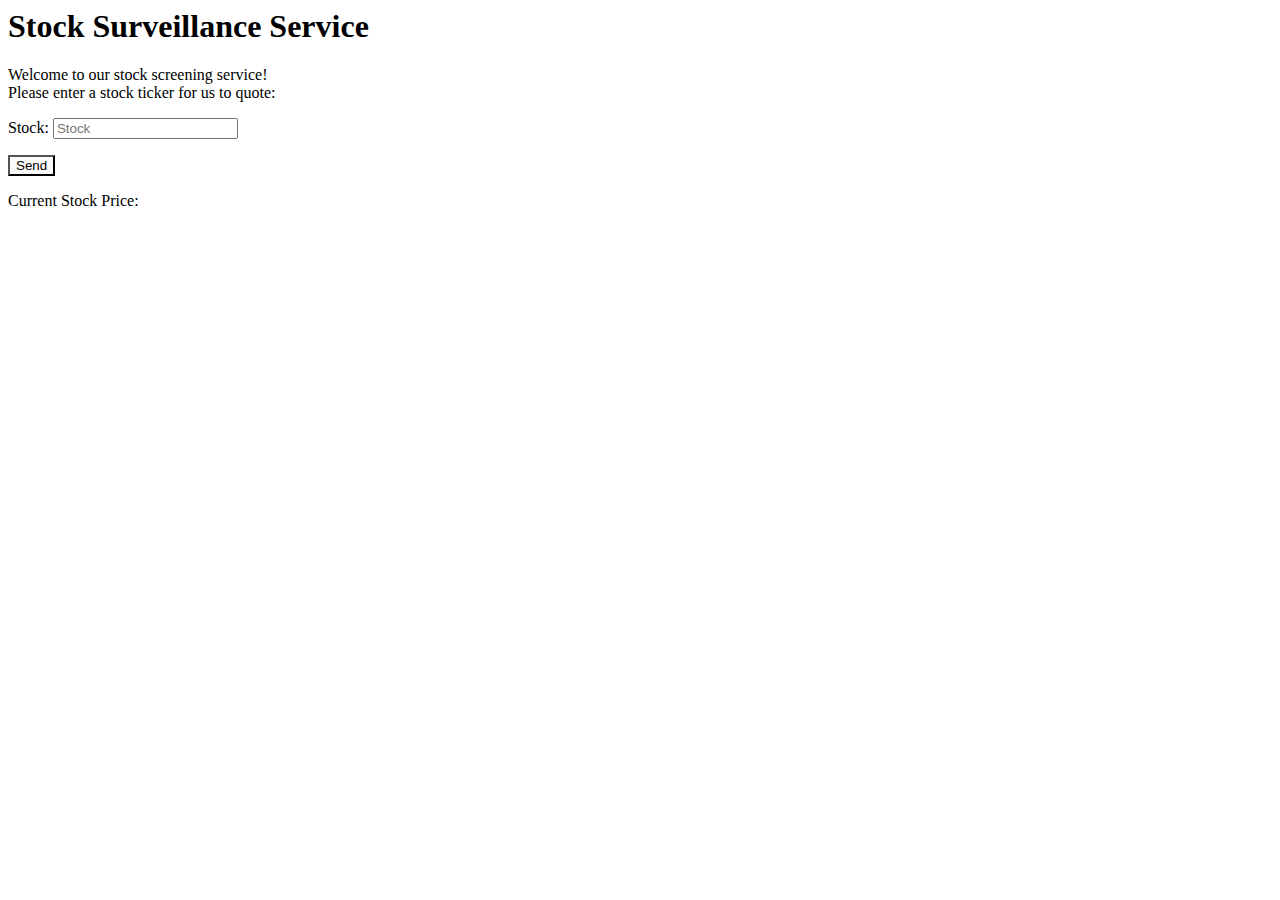
==== index.html @ 046b5a5e "Added index.html" ====
<html xmlns="http://www.w3.org/1999/xhtml">
<head>
  <title>My Serverless Stock App</title>
  <script src="https://ajax.googleapis.com/ajax/libs/jquery/2.2.4/jquery.min.js"></script>
  <script src="https://cdn.zingchart.com/zingchart.min.js"></script>
  <script type="text/javascript">
    $(document).ready(function() {
      $("#submit").click(function(e) {
        e.preventDefault();
        var stockTicker = $("#stockTicker").val();
        $.ajax({
          type: "POST",
          url: 'https://9hhkhg6iw3.execute-api.us-east-1.amazonaws.com/v2', contentType: 'application/json',
          data: JSON.stringify({
            'stockTicker': stockTicker
          }),
          success: function(res){

            console.log(res);


            $('#form-response').html('<div class="alert alert-info" role="alert">' + res['price'] + '</div>');
          },
          error: function(){
            $('#form-response').html('<div class="alert alert-info" role="alert">Oops! Something went wrong ... </div>');
          }
        });
      })
    });
  </script>
</head>
<body>
  <h1>Stock Surveillance Service</h1>
  <p>Welcome to our stock screening service!<br/>
    Please enter a stock ticker for us to quote:
  </p>
  <p>
    <label for="stockTicker" class="control-label">Stock:</label>
    <input type="text" id="stockTicker" class="form-control" placeholder="Stock" required />
  </p>
  <button class="btn btn-lg btn-primary btn-block" id="submit" type="submit" style="background-color:#FCFAF9;">Send</button>
  <p>Current Stock Price: <span id="form-response"></span></p>
</body>
</html>
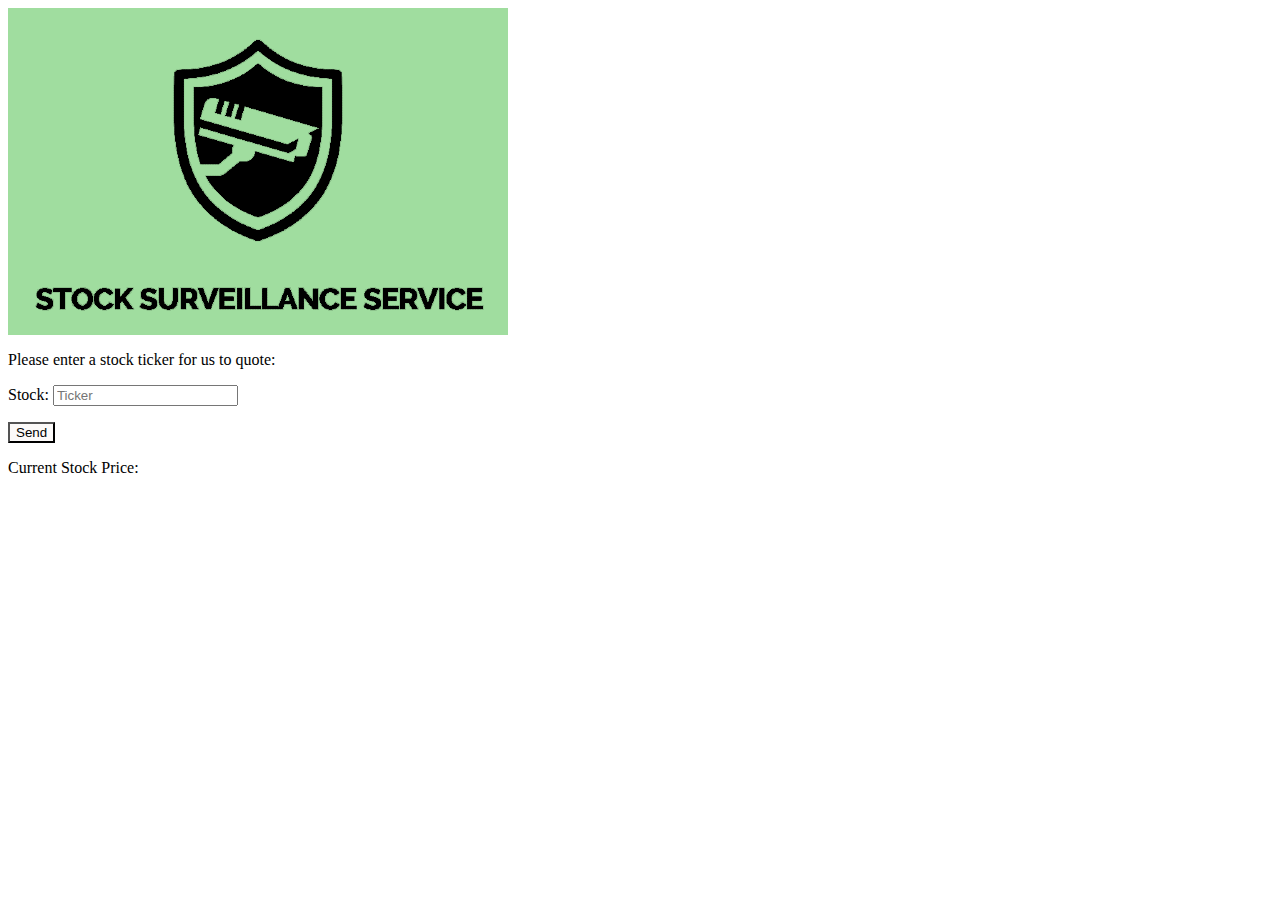
==== commit 2c798378: "Add favicon and image" ====
--- a/index.html
+++ b/index.html
@@ -3,6 +3,7 @@
   <title>My Serverless Stock App</title>
   <script src="https://ajax.googleapis.com/ajax/libs/jquery/2.2.4/jquery.min.js"></script>
   <script src="https://cdn.zingchart.com/zingchart.min.js"></script>
+  <script src="https://www.simplestockcharts.com/assets/src/simplestockchart.js"></script>
   <script type="text/javascript">
     $(document).ready(function() {
       $("#submit").click(function(e) {
@@ -19,6 +20,21 @@
             console.log(res);
 
 
+            var chart = new SimpleStockChart();
+            chart.element = document.getElementById('chart');
+            chart.key = 'Q4OESUB6H59YFL9Z';
+            chart.ticker = res['stockTicker'];
+            chart.skin = 'light';
+            chart.chart.stroke = '#1d8f00';
+            chart.font.fontSize = '14';
+            chart.font.fontFill = '#ffffff';
+            chart.style.width = '1000px';
+            chart.style.height = '420px';
+            chart.style.margin = '20px';
+            chart.minorAxis.count = 5;
+            chart.draw();
+
+
             $('#form-response').html('<div class="alert alert-info" role="alert">' + res['price'] + '</div>');
           },
           error: function(){
@@ -28,17 +44,20 @@
       })
     });
   </script>
+  <link rel="icon" 
+  type="image/ico" 
+  href="logo/favicon.ico">
 </head>
 <body>
-  <h1>Stock Surveillance Service</h1>
-  <p>Welcome to our stock screening service!<br/>
-    Please enter a stock ticker for us to quote:
-  </p>
+  <img src="logo/surveillance_logo_with_name.PNG" alt="Stock Surveillance">
+   
+  <br><p>Please enter a stock ticker for us to quote:</p>
   <p>
     <label for="stockTicker" class="control-label">Stock:</label>
-    <input type="text" id="stockTicker" class="form-control" placeholder="Stock" required />
+    <input type="text" id="stockTicker" class="form-control" placeholder="Ticker" required />
   </p>
   <button class="btn btn-lg btn-primary btn-block" id="submit" type="submit" style="background-color:#FCFAF9;">Send</button>
   <p>Current Stock Price: <span id="form-response"></span></p>
+  <div id="chart"></div>
 </body>
 </html>
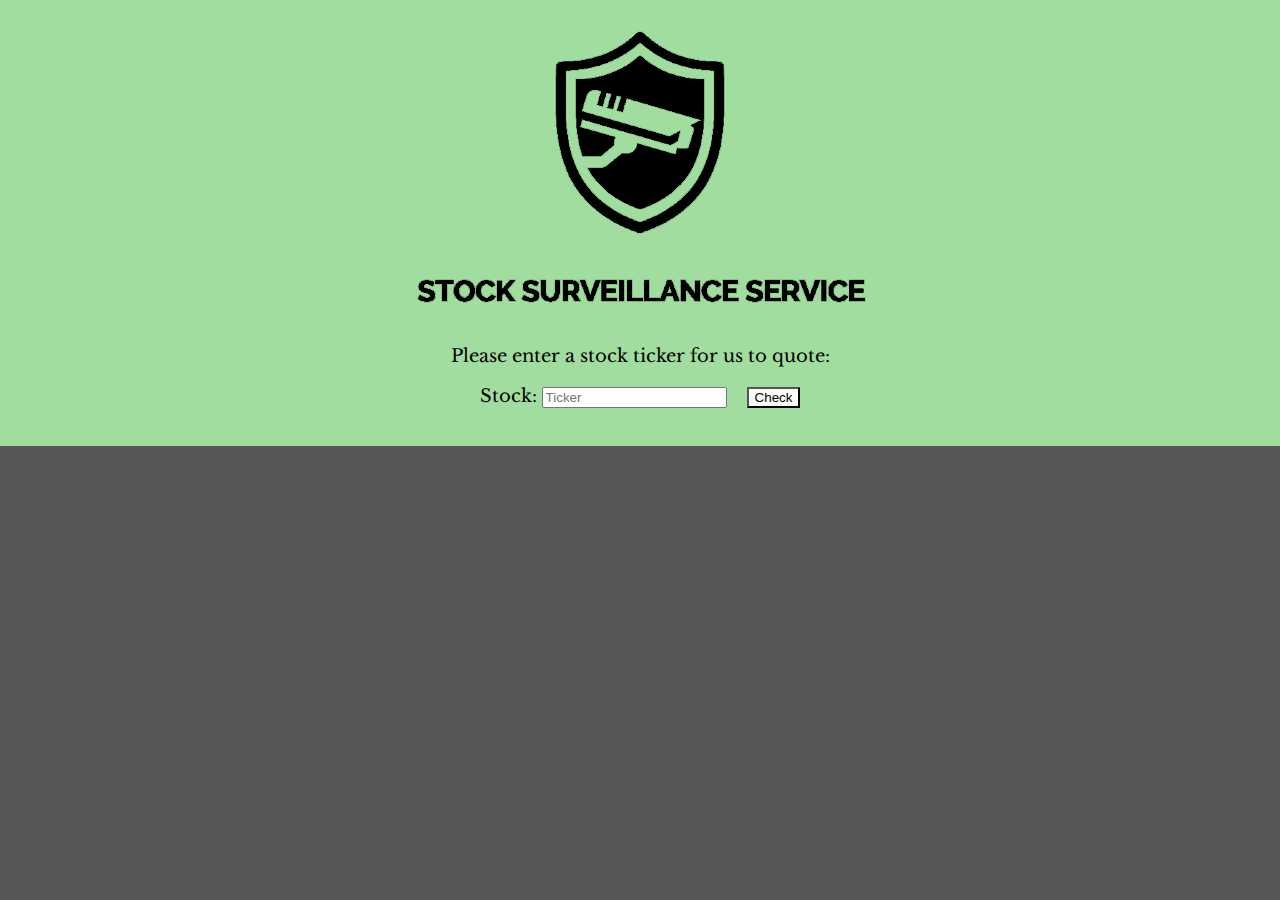
==== commit f71c75f8: "Add CSS and adjust front-end" ====
--- a/index.html
+++ b/index.html
@@ -24,18 +24,21 @@
             chart.element = document.getElementById('chart');
             chart.key = 'Q4OESUB6H59YFL9Z';
             chart.ticker = res['stockTicker'];
-            chart.skin = 'light';
             chart.chart.stroke = '#1d8f00';
             chart.font.fontSize = '14';
             chart.font.fontFill = '#ffffff';
             chart.style.width = '1000px';
             chart.style.height = '420px';
             chart.style.margin = '20px';
+            chart.style.display = 'inline-flex';
             chart.minorAxis.count = 5;
             chart.draw();
 
-
-            $('#form-response').html('<div class="alert alert-info" role="alert">' + res['price'] + '</div>');
+            
+            $('#company-image').html('<img src="' + res['image'] + '" style="height: 50px" >');
+            $('#company-name').html(res['companyName'] + ": ");
+            $('#stock-price').html('$' + res['price']);
+            $('#form-response').show();
           },
           error: function(){
             $('#form-response').html('<div class="alert alert-info" role="alert">Oops! Something went wrong ... </div>');
@@ -44,20 +47,36 @@
       })
     });
   </script>
-  <link rel="icon" 
-  type="image/ico" 
-  href="logo/favicon.ico">
+ <link rel="icon" type="image/ico" href="logo/favicon.ico">
+ <link rel="stylesheet" href="css/index.css">
+ <link rel="preconnect" href="https://fonts.gstatic.com">
+ <link href="https://fonts.googleapis.com/css2?family=Libre+Baskerville&display=swap" rel="stylesheet"> 
 </head>
 <body>
-  <img src="logo/surveillance_logo_with_name.PNG" alt="Stock Surveillance">
-   
-  <br><p>Please enter a stock ticker for us to quote:</p>
-  <p>
-    <label for="stockTicker" class="control-label">Stock:</label>
-    <input type="text" id="stockTicker" class="form-control" placeholder="Ticker" required />
-  </p>
-  <button class="btn btn-lg btn-primary btn-block" id="submit" type="submit" style="background-color:#FCFAF9;">Send</button>
-  <p>Current Stock Price: <span id="form-response"></span></p>
-  <div id="chart"></div>
+  <div id="upper" class="bodyWrapper">
+    <img src="logo/surveillance_logo_with_name.PNG" alt="Stock Surveillance">
+    
+    <br><p>Please enter a stock ticker for us to quote:</p>
+    <p>
+      <label for="stockTicker" class="control-label">Stock:</label>
+      <input type="text" id="stockTicker" class="form-control" placeholder="Ticker" required />
+      <button class="btn btn-lg btn-primary btn-block" id="submit" type="submit" style="background-color:#FCFAF9;">Check</button>
+    </p>
+  </div>
+  <div id="lower" class="bodyWrapper">
+
+    <div id="form-response" hidden>
+      
+      <div id="companyWrapper">
+        <span id="company-image"></span>
+        <span id="company-name"></span>
+        <span id="stock-price"></span>
+      </div>
+      <br>
+      <div id="chart"></div>
+
+    </div>
+
+  </div>
 </body>
 </html>
--- a/css/index.css
+++ b/css/index.css
@@ -0,0 +1,42 @@
+body {
+    font-family: 'Libre Baskerville', serif;
+    font-size: 18px;
+    background-color: #575757;
+    margin: 0px;
+}
+
+.bodyWrapper {
+    display: block;
+    margin-left: auto;
+    margin-right: auto;
+    text-align: center;
+}
+
+#submit {
+    margin-left: 15px;
+}
+
+#companyWrapper {
+    display: inline-flex;
+    padding: 10;
+}
+
+#company-name {
+    padding-top: 15;
+    padding-left: 20;
+    color: #e0e0e0;
+}
+#stock-price {
+    padding-top: 15;
+    padding-left: 5;
+    color: #a0dd9f;
+}
+
+#upper {
+    padding-bottom: 20px;
+    background-color: #a0dd9f;
+}
+
+#lower {
+    padding-top: 20px;
+}
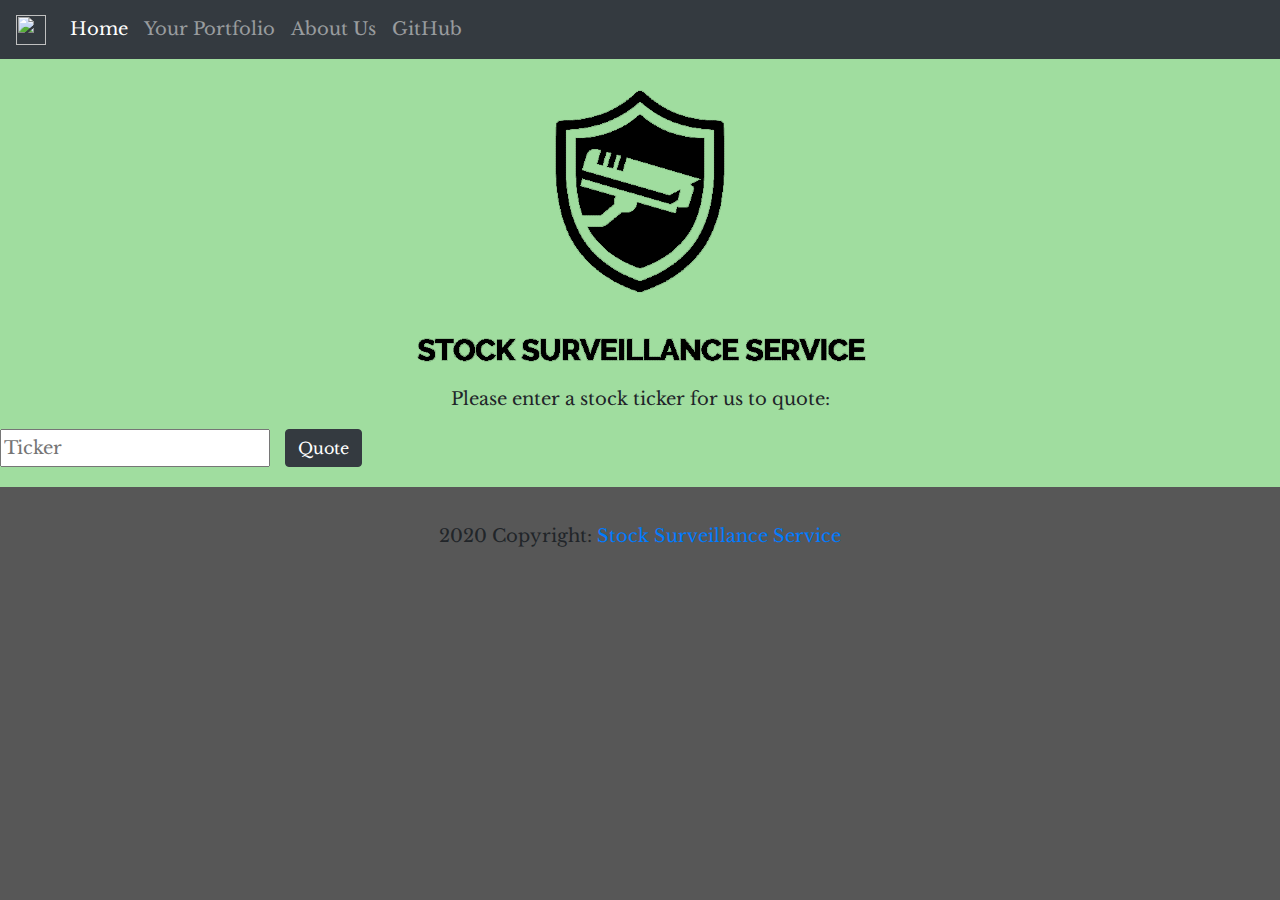
==== commit a702801f: "Update index.html and getDynamoStock.py" ====
--- a/index.html
+++ b/index.html
@@ -1,9 +1,17 @@
-<html xmlns="http://www.w3.org/1999/xhtml">
+<!doctype html>
+<html lang="en">
 <head>
-  <title>My Serverless Stock App</title>
+  <title>Stock Surveillance Service</title>
+  <link rel="preconnect" href="https://fonts.gstatic.com">
+  <link rel="stylesheet" href="https://maxcdn.bootstrapcdn.com/bootstrap/4.0.0/css/bootstrap.min.css" integrity="sha384-Gn5384xqQ1aoWXA+058RXPxPg6fy4IWvTNh0E263XmFcJlSAwiGgFAW/dAiS6JXm" crossorigin="anonymous">
+  <link rel="stylesheet" href="css/index.css">
+  <link rel="icon" type="image/ico" href="logo/favicon.ico">
+  <link href="https://fonts.googleapis.com/css2?family=Libre+Baskerville&display=swap" rel="stylesheet"> 
+  <script src="https://code.jquery.com/jquery-3.2.1.slim.min.js" integrity="sha384-KJ3o2DKtIkvYIK3UENzmM7KCkRr/rE9/Qpg6aAZGJwFDMVNA/GpGFF93hXpG5KkN" crossorigin="anonymous"></script>
   <script src="https://ajax.googleapis.com/ajax/libs/jquery/2.2.4/jquery.min.js"></script>
-  <script src="https://cdn.zingchart.com/zingchart.min.js"></script>
   <script src="https://www.simplestockcharts.com/assets/src/simplestockchart.js"></script>
+  <script src="https://cdnjs.cloudflare.com/ajax/libs/popper.js/1.12.9/umd/popper.min.js" integrity="sha384-ApNbgh9B+Y1QKtv3Rn7W3mgPxhU9K/ScQsAP7hUibX39j7fakFPskvXusvfa0b4Q" crossorigin="anonymous"></script>
+  <script src="https://maxcdn.bootstrapcdn.com/bootstrap/4.0.0/js/bootstrap.min.js" integrity="sha384-JZR6Spejh4U02d8jOt6vLEHfe/JQGiRRSQQxSfFWpi1MquVdAyjUar5+76PVCmYl" crossorigin="anonymous"></script>
   <script type="text/javascript">
     $(document).ready(function() {
       $("#submit").click(function(e) {
@@ -34,49 +42,126 @@
             chart.minorAxis.count = 5;
             chart.draw();
 
+            var mktCap = res['mktCap'].toLocaleString('en', {useGrouping:true});
+            var avgVol = res['volAvg'].toLocaleString('en', {useGrouping:true});
+            var lastDiv = res['lastDiv'].toFixed(2);
+            var numEmployees = res['employees'].toLocaleString('en', {useGrouping:true});
+            var dest = $('#stockQuote').attr("href");
+            console.log(dest);
+
+
             
             $('#company-image').html('<img src="' + res['image'] + '" style="height: 50px" >');
             $('#company-name').html(res['companyName'] + ": ");
             $('#stock-price').html('$' + res['price']);
-            $('#form-response').show();
+            $('#company-description').html(res['description']);
+            $('#price-high').html('$' + res['priceHigh']);
+            $('#price-low').html('$' + res['priceLow']);
+            $('#market-cap').html('$' + mktCap);
+            $('#avg-volume').html(avgVol);
+            $('#last-dividend').html(lastDiv);
+            $('#ipo-date').html(res['ipoDate']);
+            $('#industry').html(res['industry']);
+            $('#sector').html(res['sector']);
+            $('#ceo').html(res['ceo']);
+            $('#employees').html(numEmployees);
+            $('#country').html(res['country']);
+            $('#website').html('<a href="' + res['website'] + '" target="_blank">' + res['website'] + '</a>');
+            $('#form-response').removeClass('d-none');
+            $('html,body').animate({ scrollTop: $(dest).offset().top }, 'slow');
           },
           error: function(){
-            $('#form-response').html('<div class="alert alert-info" role="alert">Oops! Something went wrong ... </div>');
+            $('#form-response').removeClass('d-none');
+            $('#form-response').html('<div class="alert alert-danger" role="alert">Oops... we are unable to find a quote for that ticker. Please try again.</div>');
           }
         });
       })
     });
   </script>
- <link rel="icon" type="image/ico" href="logo/favicon.ico">
- <link rel="stylesheet" href="css/index.css">
- <link rel="preconnect" href="https://fonts.gstatic.com">
- <link href="https://fonts.googleapis.com/css2?family=Libre+Baskerville&display=swap" rel="stylesheet"> 
 </head>
 <body>
+  <nav class="navbar sticky-top navbar-expand-sm navbar-dark bg-dark" style="background-color: #575757;">
+    <a class="navbar-brand text-center" href="#">
+      <img src="logo/favicon.ico" width="30" height="30" class="d-inline-block align-top" alt="">
+    </a>
+    <button class="navbar-toggler" type="button" data-toggle="collapse" data-target="#navbarSupportedContent" aria-controls="navbarSupportedContent" aria-expanded="false" aria-label="Toggle navigation">
+      <span class="navbar-toggler-icon"></span>
+    </button>
+  
+    <div class="collapse navbar-collapse" id="navbarSupportedContent">
+      <ul class="navbar-nav mr-auto">
+        <li class="nav-item active">
+          <a class="nav-link" href="https://csisproject2020.s3.us-east-2.amazonaws.com/index.html">Home <span class="sr-only">(current)</span></a>
+        </li>
+        <li class="nav-item">
+          <a class="nav-link" href="https://stocksurveillanceservice.auth.us-east-1.amazoncognito.com/signup?response_type=token&client_id=76gimuc43m564ovnlsmhvrf26l&redirect_uri=https://csisproject2020.s3.us-east-2.amazonaws.com/portfolio.html">Your Portfolio</a>
+        </li>
+
+        <li class="nav-item">
+          <a class="nav-link" href="#">About Us</a>
+        </li>
+
+        <li class="nav-item">
+          <a class="nav-link" href="https://github.com/austindwebber/stock-surveillance-service">GitHub</a>
+        </li>
+      </ul>
+    </div>
+  </nav>
+
   <div id="upper" class="bodyWrapper">
     <img src="logo/surveillance_logo_with_name.PNG" alt="Stock Surveillance">
     
     <br><p>Please enter a stock ticker for us to quote:</p>
-    <p>
-      <label for="stockTicker" class="control-label">Stock:</label>
-      <input type="text" id="stockTicker" class="form-control" placeholder="Ticker" required />
-      <button class="btn btn-lg btn-primary btn-block" id="submit" type="submit" style="background-color:#FCFAF9;">Check</button>
-    </p>
+      <div class="input-group text-center" id="stockTickerInput">
+        <input type="text" class="input-sm" id="stockTicker" placeholder="Ticker" aria-label="Username" aria-describedby="basic-addon1" required>
+        <button class="btn btn-primary btn-dark" id="submit" type="submit">Quote</button>
+      </div>
+
   </div>
   <div id="lower" class="bodyWrapper">
 
-    <div id="form-response" hidden>
-      
-      <div id="companyWrapper">
+    <div class="d-none" id="form-response">
+      <a id="stockQuote"></a>
+      <div id="companyWrapper" class="pt-2 pb-2">
         <span id="company-image"></span>
-        <span id="company-name"></span>
-        <span id="stock-price"></span>
+        <span id="company-name" class="pt-3 pl-3"></span>
+        <span id="stock-price" class="pt-3 pl-2"></span>
       </div>
       <br>
+      
+      <div class="flexbox-container">
+        <div class="flexbox-item">
+          <span class="flexbox-item-1 data-label">High Price: </span> <span id="price-high"></span><br>
+          <span class="flexbox-item-1 data-label">Low Price: </span> <span id="price-low"></span><br>
+          <span class="flexbox-item-1 data-label">Market Cap: </span> <span id="market-cap"></span><br>
+          <span class="flexbox-item-1 data-label">Average Volume: </span> <span id="avg-volume"></span><br>
+          <span class="flexbox-item-1 data-label">Last Dividend: </span> <span id="last-dividend"></span><br>
+          <span class="flexbox-item-1 data-label">IPO Date: </span> <span id="ipo-date"></span><br>
+        </div>
+        <div class="flexbox-item">
+          <span class="flexbox-item-2 data-label">Industry: </span> <span id="industry"></span><br>
+          <span class="flexbox-item-2 data-label">Sector: </span> <span id="sector"></span><br>
+          <span class="flexbox-item-2 data-label">CEO: </span> <span id="ceo"></span><br>
+          <span class="flexbox-item-2 data-label">Employees: </span> <span id="employees"></span><br>
+          <span class="flexbox-item-2 data-label">Country: </span> <span id="country"></span><br>
+          <span class="flexbox-item-2 data-label">Website: </span> <span id="website"></span><br>
+        </div>
+
+      </div>
       <div id="chart"></div>
+      <br><br>
+      <div id="company-description"></div>
+      <br>
 
     </div>
 
   </div>
 </body>
+<footer class="page-footer font-small">
+
+  <div class="footer-copyright text-center py-3">2020 Copyright:
+    <a href="https://csisproject2020.s3.us-east-2.amazonaws.com/index.html"> Stock Surveillance Service</a>
+  </div>
+
+</footer>
 </html>
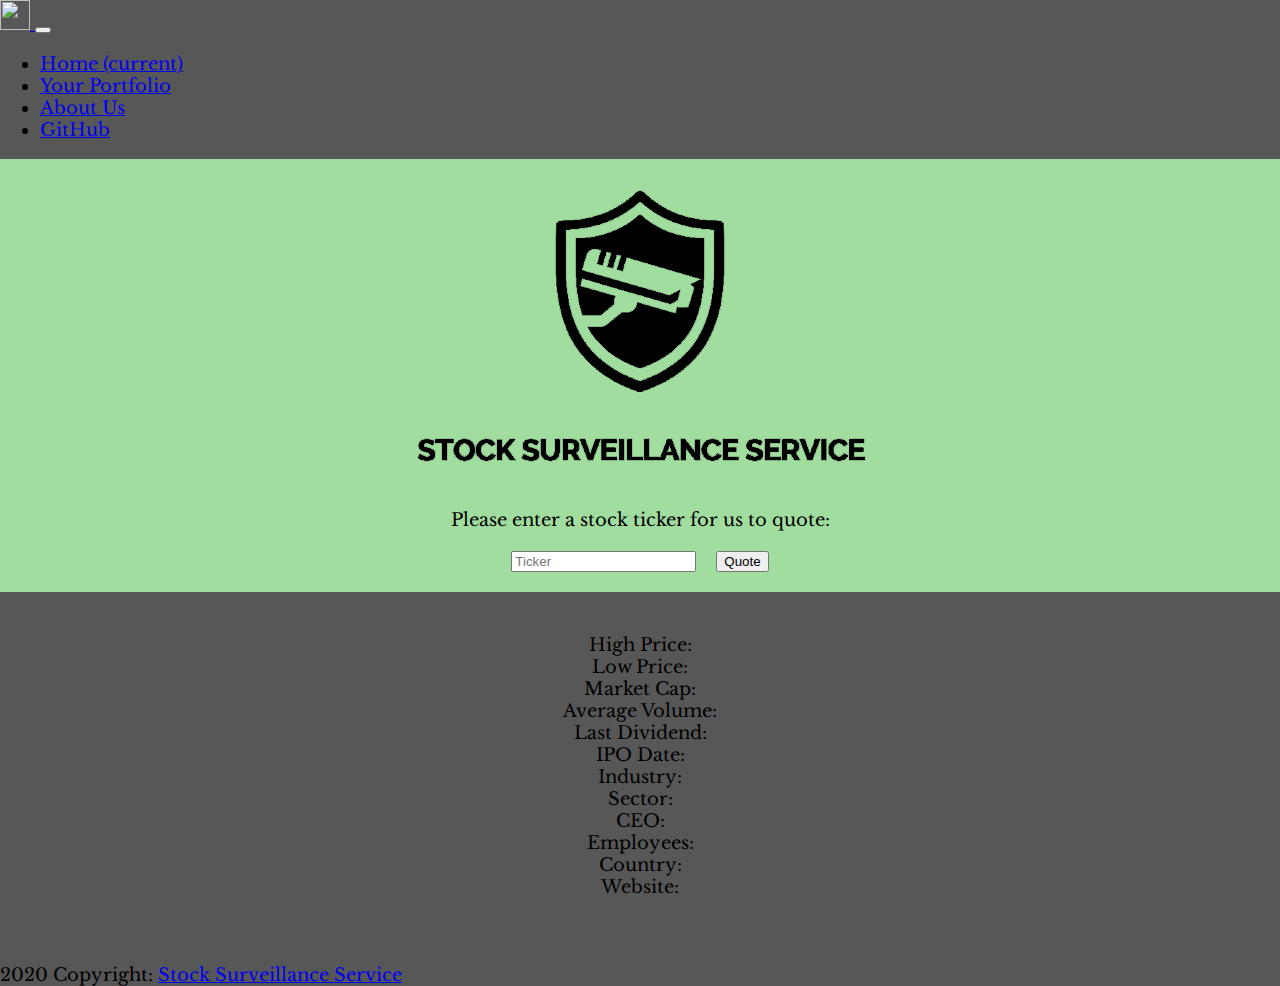
==== commit 73fcab76: "Fixed error on Portfolio HTML" ====
--- a/index.html
+++ b/index.html
@@ -3,10 +3,10 @@
 <head>
   <title>Stock Surveillance Service</title>
   <link rel="preconnect" href="https://fonts.gstatic.com">
-  <link rel="stylesheet" href="https://maxcdn.bootstrapcdn.com/bootstrap/4.0.0/css/bootstrap.min.css" integrity="sha384-Gn5384xqQ1aoWXA+058RXPxPg6fy4IWvTNh0E263XmFcJlSAwiGgFAW/dAiS6JXm" crossorigin="anonymous">
+  <link rel="stylesheet" href="https://cdn.jsdelivr.net/npm/bootstrap@4.5.3/dist/css/bootstrap.min.css" integrity="sha384-TX8t27EcRE3e/ihU7zmQxVncDAy5uIKz4rEkgIXeMed4M0jlfIDPvg6uqKI2xXr2" crossorigin="anonymous">
   <link rel="stylesheet" href="css/index.css">
   <link rel="icon" type="image/ico" href="logo/favicon.ico">
-  <link href="https://fonts.googleapis.com/css2?family=Libre+Baskerville&display=swap" rel="stylesheet"> 
+  <link href="https://fonts.googleapis.com/css2?family=Libre+Baskerville&display=swap" rel="stylesheet">
   <script src="https://code.jquery.com/jquery-3.2.1.slim.min.js" integrity="sha384-KJ3o2DKtIkvYIK3UENzmM7KCkRr/rE9/Qpg6aAZGJwFDMVNA/GpGFF93hXpG5KkN" crossorigin="anonymous"></script>
   <script src="https://ajax.googleapis.com/ajax/libs/jquery/2.2.4/jquery.min.js"></script>
   <script src="https://www.simplestockcharts.com/assets/src/simplestockchart.js"></script>
@@ -17,65 +17,93 @@
       $("#submit").click(function(e) {
         e.preventDefault();
         var stockTicker = $("#stockTicker").val();
-        $.ajax({
-          type: "POST",
-          url: 'https://9hhkhg6iw3.execute-api.us-east-1.amazonaws.com/v2', contentType: 'application/json',
-          data: JSON.stringify({
-            'stockTicker': stockTicker
-          }),
-          success: function(res){
+        loadStockInfo(stockTicker);
+      })
+    });
+  </script>
+  <script>
+    function loadStockInfo(stockTicker) {
 
-            console.log(res);
+      $.ajax({
+        type: "POST",
+        url: 'https://9hhkhg6iw3.execute-api.us-east-1.amazonaws.com/v2', contentType: 'application/json',
+        data: JSON.stringify({
+          'stockTicker': stockTicker
+        }),
+        success: function(res){
+
+          console.log(res);
 
 
-            var chart = new SimpleStockChart();
-            chart.element = document.getElementById('chart');
-            chart.key = 'Q4OESUB6H59YFL9Z';
-            chart.ticker = res['stockTicker'];
-            chart.chart.stroke = '#1d8f00';
-            chart.font.fontSize = '14';
-            chart.font.fontFill = '#ffffff';
-            chart.style.width = '1000px';
-            chart.style.height = '420px';
-            chart.style.margin = '20px';
-            chart.style.display = 'inline-flex';
-            chart.minorAxis.count = 5;
-            chart.draw();
+          var chart = new SimpleStockChart();
+          chart.element = document.getElementById('chart');
+          chart.key = 'Q4OESUB6H59YFL9Z';
+          chart.ticker = res['stockTicker'];
+          chart.chart.stroke = '#1d8f00';
+          chart.font.fontSize = '14';
+          chart.font.fontFill = '#ffffff';
+          chart.style.width = '1000px';
+          chart.style.height = '420px';
+          chart.style.margin = '20px';
+          chart.style.display = 'inline-flex';
+          chart.minorAxis.count = 5;
+          chart.draw();
 
-            var mktCap = res['mktCap'].toLocaleString('en', {useGrouping:true});
-            var avgVol = res['volAvg'].toLocaleString('en', {useGrouping:true});
-            var lastDiv = res['lastDiv'].toFixed(2);
-            var numEmployees = res['employees'].toLocaleString('en', {useGrouping:true});
-            var dest = $('#stockQuote').attr("href");
-            console.log(dest);
+          var mktCap = res['mktCap'].toLocaleString('en', {useGrouping:true});
+          var avgVol = res['volAvg'].toLocaleString('en', {useGrouping:true});
+          var lastDiv = res['lastDiv'].toFixed(2);
+          var numEmployees = res['employees'].replace(/(\d)(?=(\d\d\d)+(?!\d))/g, "$1,");
+          var changes = res['changes'].toFixed(2) + '';
+          var percentChange = ((changes / res['price']) * 100).toFixed(2);
 
 
-            
-            $('#company-image').html('<img src="' + res['image'] + '" style="height: 50px" >');
-            $('#company-name').html(res['companyName'] + ": ");
-            $('#stock-price').html('$' + res['price']);
-            $('#company-description').html(res['description']);
-            $('#price-high').html('$' + res['priceHigh']);
-            $('#price-low').html('$' + res['priceLow']);
-            $('#market-cap').html('$' + mktCap);
-            $('#avg-volume').html(avgVol);
-            $('#last-dividend').html(lastDiv);
-            $('#ipo-date').html(res['ipoDate']);
-            $('#industry').html(res['industry']);
-            $('#sector').html(res['sector']);
-            $('#ceo').html(res['ceo']);
-            $('#employees').html(numEmployees);
-            $('#country').html(res['country']);
-            $('#website').html('<a href="' + res['website'] + '" target="_blank">' + res['website'] + '</a>');
-            $('#form-response').removeClass('d-none');
-            $('html,body').animate({ scrollTop: $(dest).offset().top }, 'slow');
-          },
-          error: function(){
-            $('#form-response').removeClass('d-none');
-            $('#form-response').html('<div class="alert alert-danger" role="alert">Oops... we are unable to find a quote for that ticker. Please try again.</div>');
+
+          $('#company-image').html('<img src="' + res['image'] + '" style="height: 50px" >');
+          $('#company-name').html(res['companyName'] + ": ");
+          $('#stock-price').html('$' + res['price']);
+          if (changes.includes("-")) {
+            $('#stock-changes').html('<span style="color: #ff726f !important; font-size: 14px; font-weight: bold;">' + changes + '</span>');
+            $('#stock-percent-change').html('<span style="color: #ff726f !important; font-size: 14px; font-weight: bold;">(' + percentChange + '%)</span>');
+          } else {
+            $('#stock-changes').html('<span style="color: #a0dd9f !important; font-size: 14px; font-weight: bold;">' + changes + '</span>');
+            $('#stock-percent-change').html('<span style="color: #a0dd9f !important; font-size: 14px; font-weight: bold;">(' + percentChange + '%)</span>');
           }
-        });
-      })
+          $('#company-description').html(res['description']);
+          $('#price-high').html('$' + res['priceHigh']);
+          $('#price-low').html('$' + res['priceLow']);
+          $('#market-cap').html('$' + mktCap);
+          $('#avg-volume').html(avgVol);
+          $('#last-dividend').html(lastDiv);
+          $('#ipo-date').html(res['ipoDate']);
+          $('#industry').html(res['industry']);
+          $('#sector').html(res['sector']);
+          $('#ceo').html(res['ceo']);
+          $('#employees').html(numEmployees);
+          $('#country').html(res['country']);
+          $('#website').html('<a href="' + res['website'] + '" target="_blank">' + res['website'] + '</a>');
+          $('#form-response').removeClass('d-none');
+
+          document.getElementById('stockTicker').value = "";
+
+        },
+        error: function(){
+          $('#form-response').removeClass('d-none');
+          $('#form-response').html('<div class="alert alert-danger" role="alert">Oops... we are unable to find a quote for that ticker. Please try again.</div>');
+        }
+      });
+    }
+  </script>
+  <script>
+    window.addEventListener('load', function () {
+      document.getElementById('stockTicker').value = "";
+
+      var stockTicker = localStorage.getItem("stockTicker");
+
+      if(stockTicker){
+        loadStockInfo(stockTicker);
+      }
+
+      localStorage.setItem("stockTicker", "");
     });
   </script>
 </head>
@@ -87,7 +115,7 @@
     <button class="navbar-toggler" type="button" data-toggle="collapse" data-target="#navbarSupportedContent" aria-controls="navbarSupportedContent" aria-expanded="false" aria-label="Toggle navigation">
       <span class="navbar-toggler-icon"></span>
     </button>
-  
+
     <div class="collapse navbar-collapse" id="navbarSupportedContent">
       <ul class="navbar-nav mr-auto">
         <li class="nav-item active">
@@ -110,7 +138,7 @@
 
   <div id="upper" class="bodyWrapper">
     <img src="logo/surveillance_logo_with_name.PNG" alt="Stock Surveillance">
-    
+
     <br><p>Please enter a stock ticker for us to quote:</p>
       <div class="input-group text-center" id="stockTickerInput">
         <input type="text" class="input-sm" id="stockTicker" placeholder="Ticker" aria-label="Username" aria-describedby="basic-addon1" required>
@@ -126,9 +154,11 @@
         <span id="company-image"></span>
         <span id="company-name" class="pt-3 pl-3"></span>
         <span id="stock-price" class="pt-3 pl-2"></span>
+        <span id="stock-changes" class="pt-3 pl-1"></span>
+        <span id="stock-percent-change" class="pt-3 pl-1"></span>
       </div>
       <br>
-      
+
       <div class="flexbox-container">
         <div class="flexbox-item">
           <span class="flexbox-item-1 data-label">High Price: </span> <span id="price-high"></span><br>
